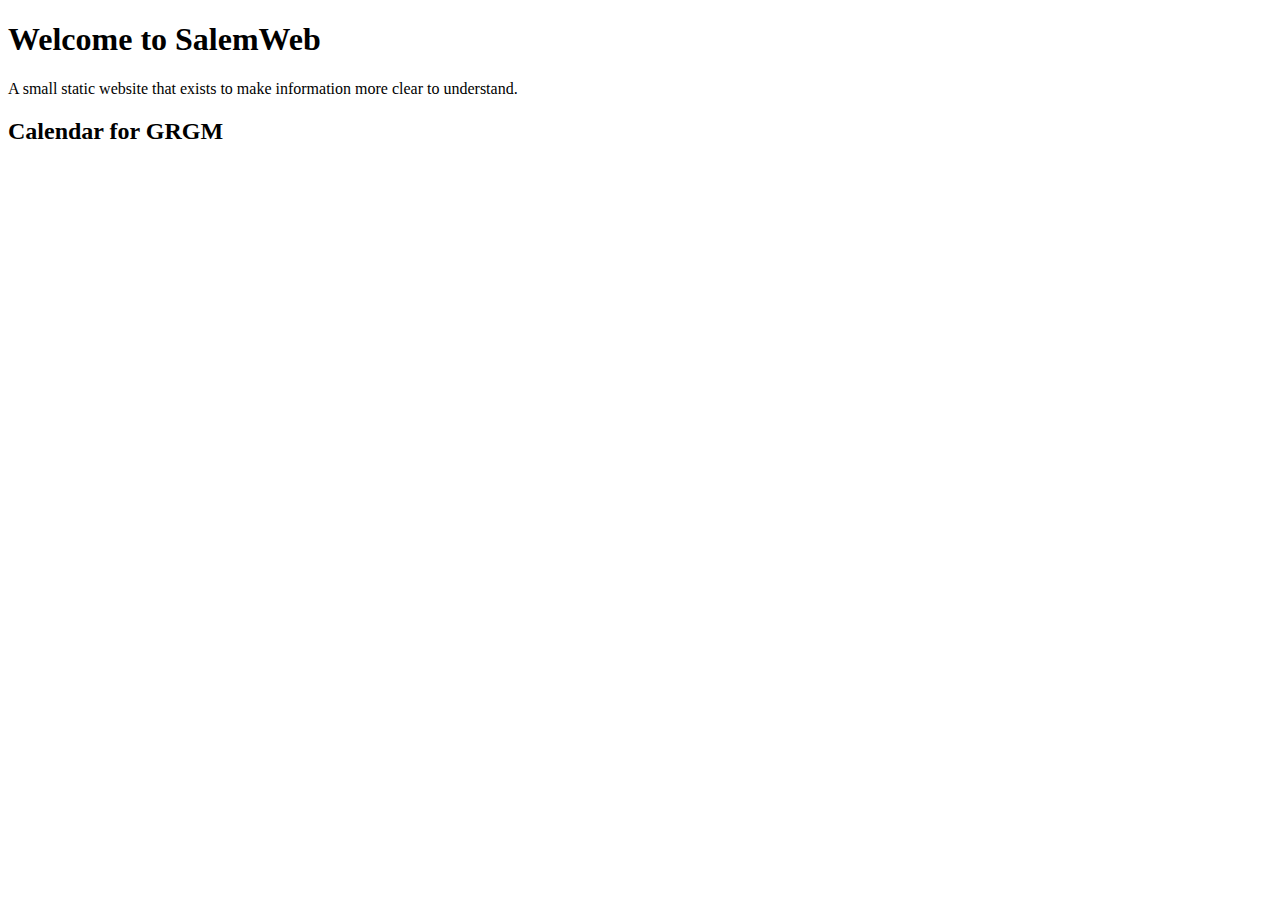
==== index.html @ 5f1e6b7e "calendar for GRGM" ====
<!DOCTYPE html>
<html>

<head>
  <meta charset="utf-8">
  <title>SalemWeb</title>
</head>

<body>
  <h1>Welcome to SalemWeb</h1>
  <p>
    A small static website that exists to make information more clear to understand.
  </p>
  <div class="calendar">
    <h2>Calendar for GRGM</h2>
    <iframe src="https://calendar.google.com/calendar/embed?mode=WEEK&amp;height=600&amp;wkst=2&amp;hl=no&amp;bgcolor=%23FFFFFF&amp;src=g0m1mnrnai1j2j16u9b6vab0ck%40group.calendar.google.com&amp;color=%2328754E&amp;src=pk0qm2e1nsc4v5ncb3ve22jc2k%40group.calendar.google.com&amp;color=%236B3304&amp;src=4qbam4jgdl23jj0h2bingeiii8%40group.calendar.google.com&amp;color=%23AB8B00&amp;src=ap4bo0vkphg5utgp1a5kd1iuis%40group.calendar.google.com&amp;color=%23B1440E&amp;ctz=Europe%2FOslo"
        style="border-width:0" width="800" height="600" frameborder="0" scrolling="no"></iframe>
  </div>
</body>

</html>
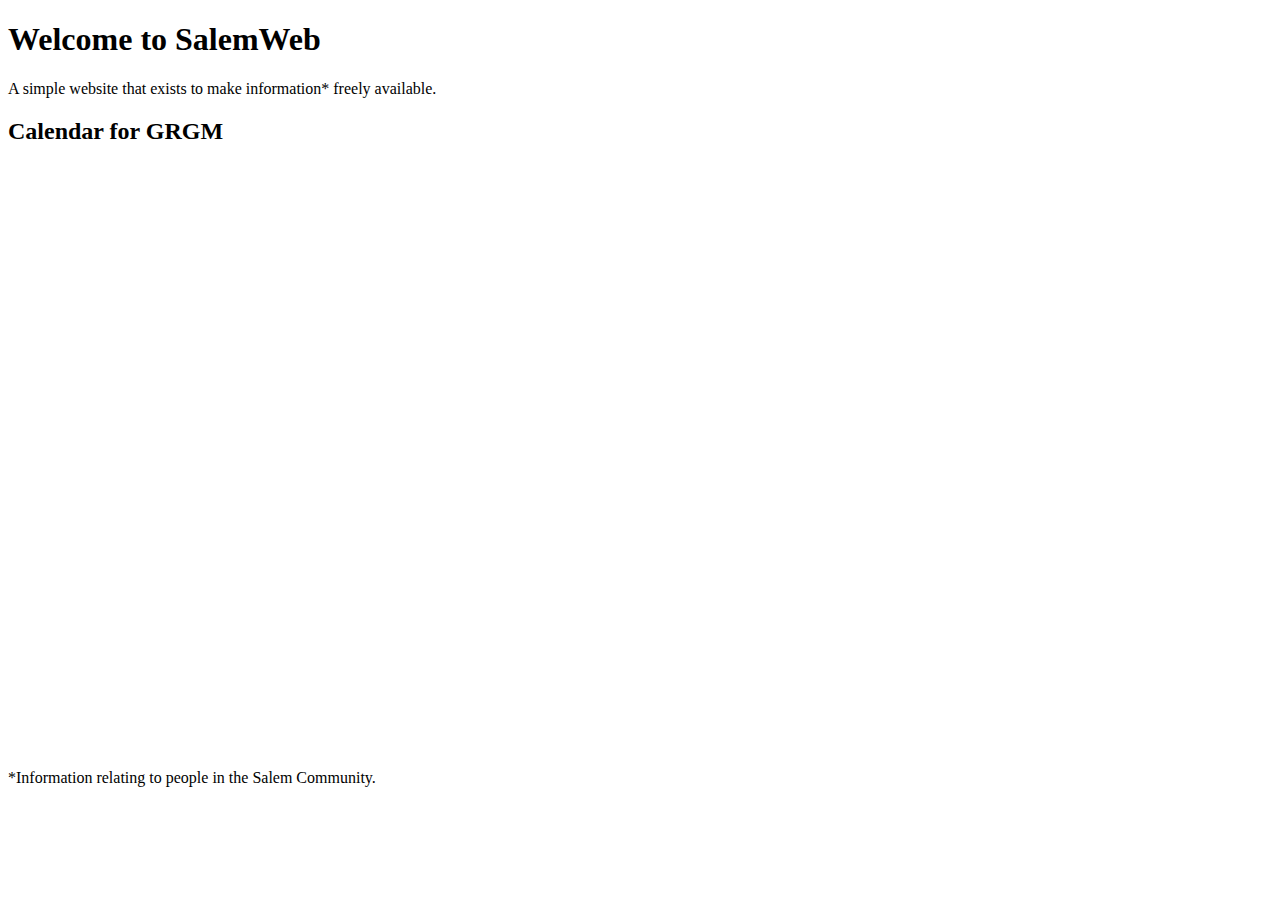
==== commit 086a9dbc: "update text" ====
--- a/index.html
+++ b/index.html
@@ -9,13 +9,17 @@
 <body>
   <h1>Welcome to SalemWeb</h1>
   <p>
-    A small static website that exists to make information more clear to understand.
+    A simple website that exists to make information* freely available.
   </p>
   <div class="calendar">
     <h2>Calendar for GRGM</h2>
     <iframe src="https://calendar.google.com/calendar/embed?mode=WEEK&amp;height=600&amp;wkst=2&amp;hl=no&amp;bgcolor=%23FFFFFF&amp;src=g0m1mnrnai1j2j16u9b6vab0ck%40group.calendar.google.com&amp;color=%2328754E&amp;src=pk0qm2e1nsc4v5ncb3ve22jc2k%40group.calendar.google.com&amp;color=%236B3304&amp;src=4qbam4jgdl23jj0h2bingeiii8%40group.calendar.google.com&amp;color=%23AB8B00&amp;src=ap4bo0vkphg5utgp1a5kd1iuis%40group.calendar.google.com&amp;color=%23B1440E&amp;ctz=Europe%2FOslo"
         style="border-width:0" width="800" height="600" frameborder="0" scrolling="no"></iframe>
   </div>
+
+  <footer>
+    *Information relating to people in the Salem Community.
+  </footer>
 </body>
 
 </html>
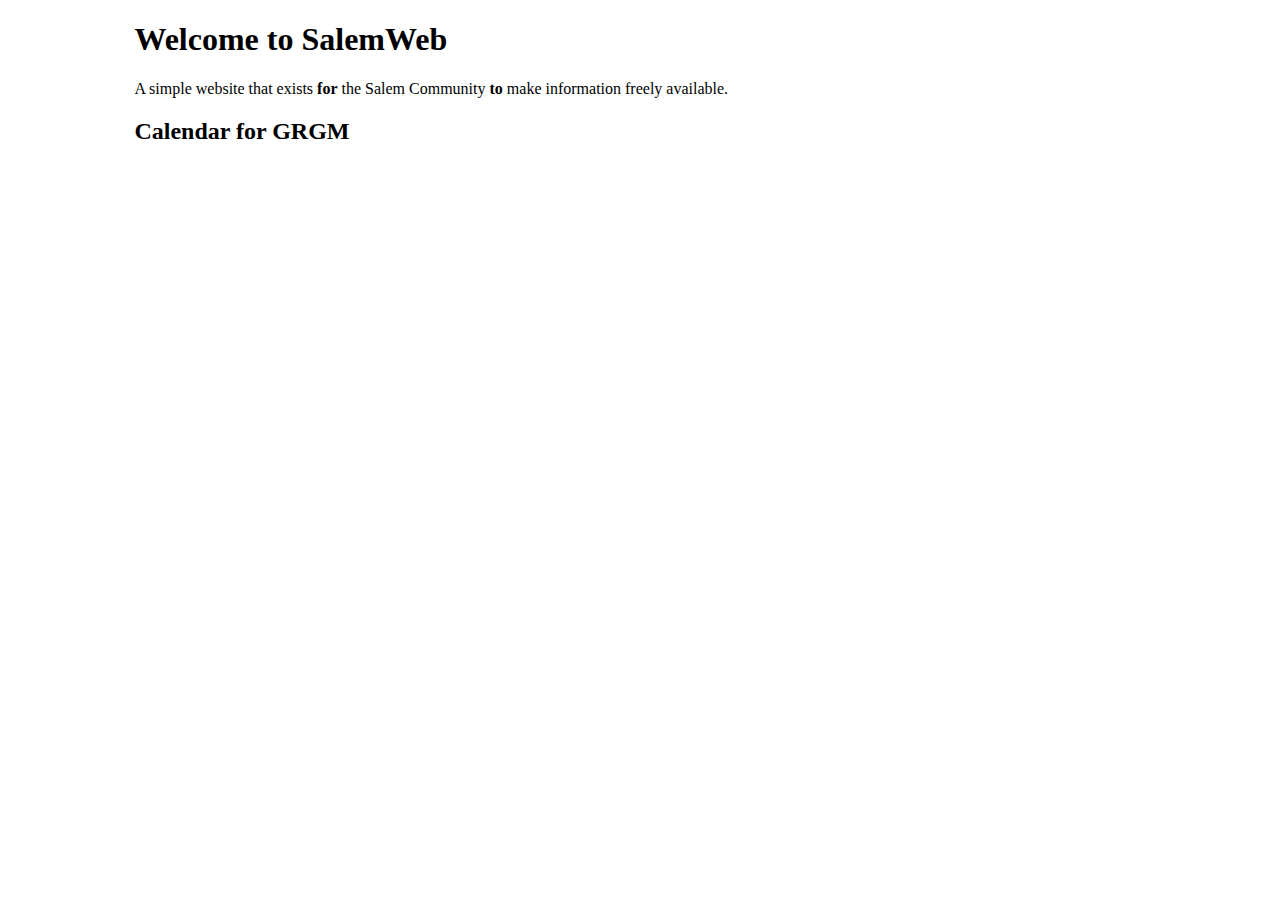
==== commit 6d656fd8: "Styling + refining text on index" ====
--- a/index.html
+++ b/index.html
@@ -4,22 +4,21 @@
 <head>
   <meta charset="utf-8">
   <title>SalemWeb</title>
+  <link rel="stylesheet" href="css/master.css">
 </head>
 
 <body>
-  <h1>Welcome to SalemWeb</h1>
-  <p>
-    A simple website that exists to make information* freely available.
-  </p>
-  <div class="calendar">
-    <h2>Calendar for GRGM</h2>
-    <iframe src="https://calendar.google.com/calendar/embed?mode=WEEK&amp;height=600&amp;wkst=2&amp;hl=no&amp;bgcolor=%23FFFFFF&amp;src=g0m1mnrnai1j2j16u9b6vab0ck%40group.calendar.google.com&amp;color=%2328754E&amp;src=pk0qm2e1nsc4v5ncb3ve22jc2k%40group.calendar.google.com&amp;color=%236B3304&amp;src=4qbam4jgdl23jj0h2bingeiii8%40group.calendar.google.com&amp;color=%23AB8B00&amp;src=ap4bo0vkphg5utgp1a5kd1iuis%40group.calendar.google.com&amp;color=%23B1440E&amp;ctz=Europe%2FOslo"
-        style="border-width:0" width="800" height="600" frameborder="0" scrolling="no"></iframe>
+  <div class="wrapper">
+    <h1>Welcome to SalemWeb</h1>
+    <p>
+      A simple website that exists <b>for</b> the Salem Community <b>to</b> make information freely available.
+    </p>
+    <div class="calendar">
+      <h2>Calendar for GRGM</h2>
+      <iframe src="https://calendar.google.com/calendar/embed?mode=WEEK&amp;height=600&amp;wkst=2&amp;hl=no&amp;bgcolor=%23FFFFFF&amp;src=g0m1mnrnai1j2j16u9b6vab0ck%40group.calendar.google.com&amp;color=%2328754E&amp;src=pk0qm2e1nsc4v5ncb3ve22jc2k%40group.calendar.google.com&amp;color=%236B3304&amp;src=4qbam4jgdl23jj0h2bingeiii8%40group.calendar.google.com&amp;color=%23AB8B00&amp;src=ap4bo0vkphg5utgp1a5kd1iuis%40group.calendar.google.com&amp;color=%23B1440E&amp;ctz=Europe%2FOslo"
+          style="border-width:0" width="800" height="600" frameborder="0" scrolling="no"></iframe>
+    </div>
   </div>
-
-  <footer>
-    *Information relating to people in the Salem Community.
-  </footer>
 </body>
 
 </html>
--- a/css/master.css
+++ b/css/master.css
@@ -0,0 +1,5 @@
+.wrapper{
+  margin: auto;
+  width: 80%;
+  min-width: 800px;
+}
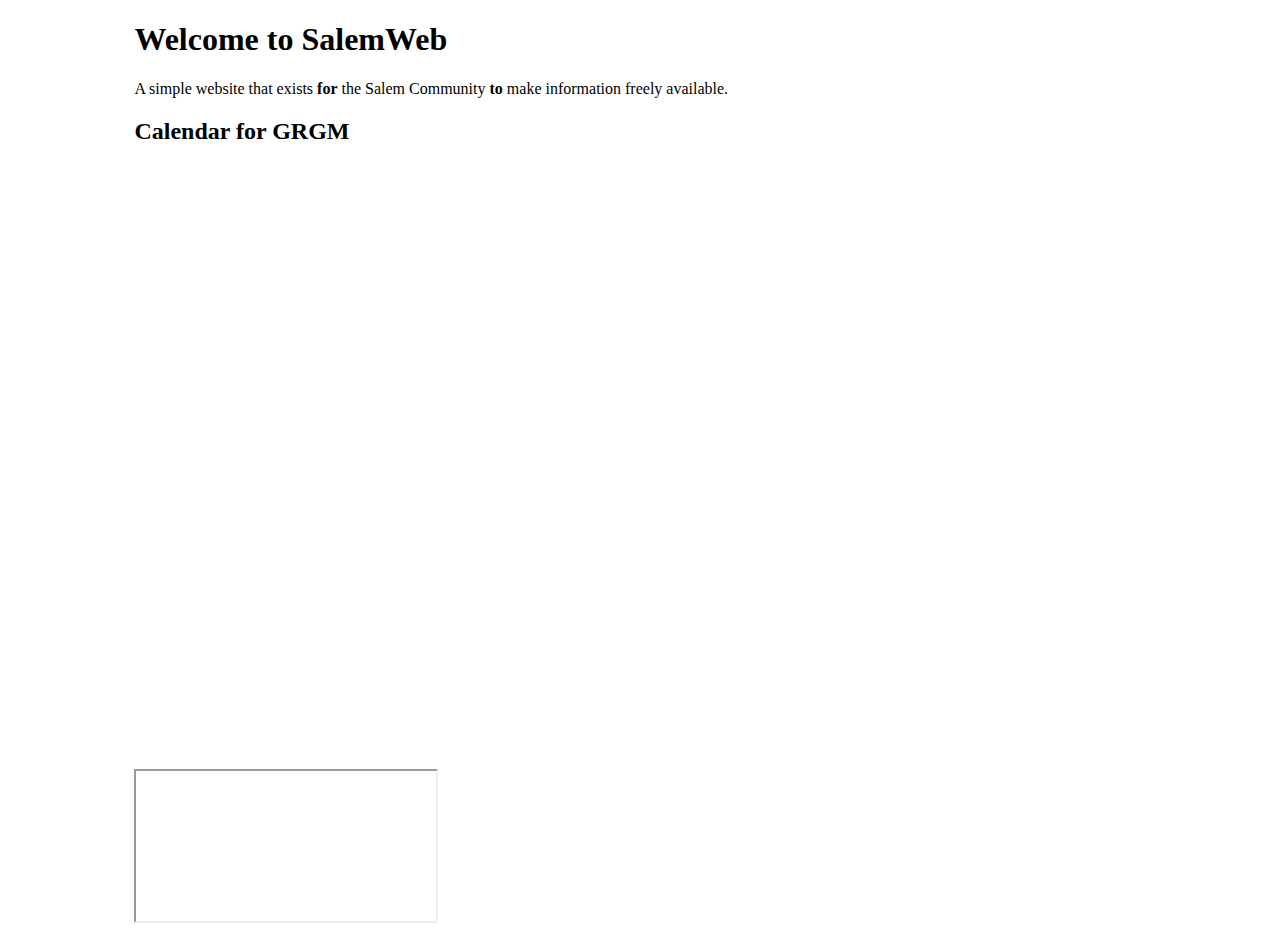
==== commit 1ba3ab2b: "add GRGM document" ====
--- a/index.html
+++ b/index.html
@@ -18,6 +18,7 @@
       <iframe src="https://calendar.google.com/calendar/embed?mode=WEEK&amp;height=600&amp;wkst=2&amp;hl=no&amp;bgcolor=%23FFFFFF&amp;src=g0m1mnrnai1j2j16u9b6vab0ck%40group.calendar.google.com&amp;color=%2328754E&amp;src=pk0qm2e1nsc4v5ncb3ve22jc2k%40group.calendar.google.com&amp;color=%236B3304&amp;src=4qbam4jgdl23jj0h2bingeiii8%40group.calendar.google.com&amp;color=%23AB8B00&amp;src=ap4bo0vkphg5utgp1a5kd1iuis%40group.calendar.google.com&amp;color=%23B1440E&amp;ctz=Europe%2FOslo"
           style="border-width:0" width="800" height="600" frameborder="0" scrolling="no"></iframe>
     </div>
+    <iframe src="https://docs.google.com/document/d/e/2PACX-1vRonNLGd048eyv03ibY5rfavdpNlwhX94tZL8fqTxdJuFtmZ3RGnThh1gfa2DyiHJiYI3ytbIrtYk3l/pub?embedded=true"></iframe>
   </div>
 </body>
 
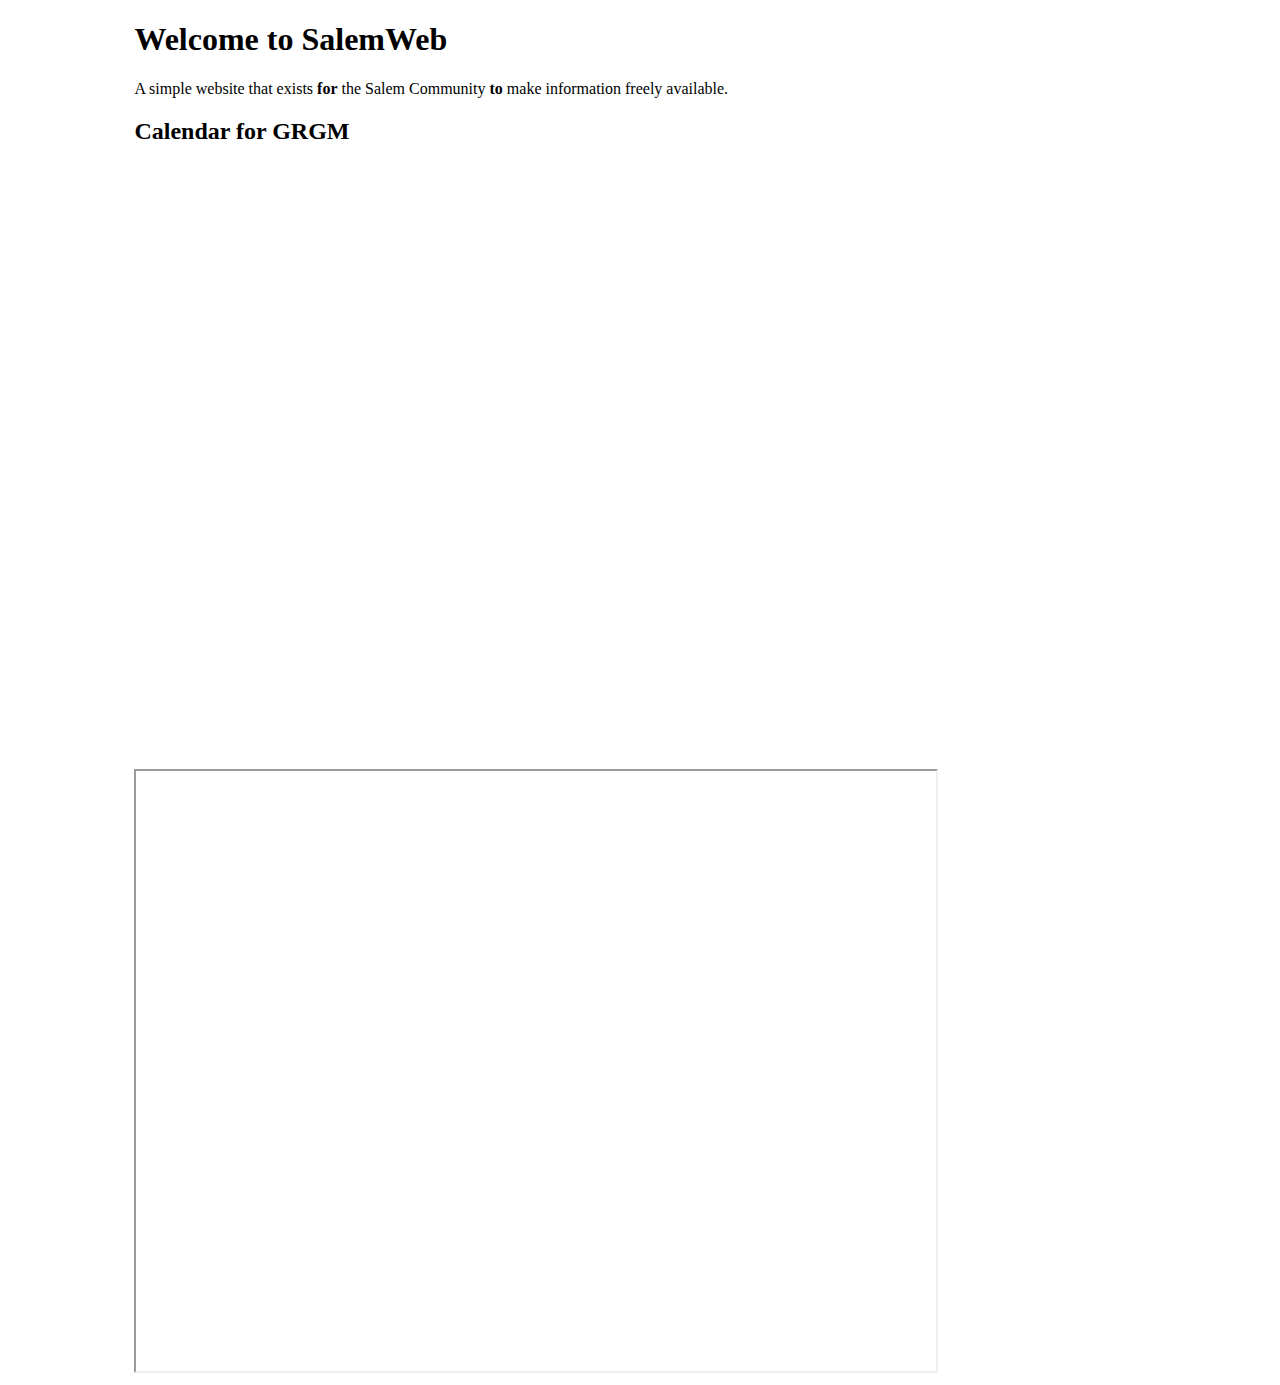
==== commit c6c0d017: "Update index.html" ====
--- a/index.html
+++ b/index.html
@@ -18,7 +18,7 @@
       <iframe src="https://calendar.google.com/calendar/embed?mode=WEEK&amp;height=600&amp;wkst=2&amp;hl=no&amp;bgcolor=%23FFFFFF&amp;src=g0m1mnrnai1j2j16u9b6vab0ck%40group.calendar.google.com&amp;color=%2328754E&amp;src=pk0qm2e1nsc4v5ncb3ve22jc2k%40group.calendar.google.com&amp;color=%236B3304&amp;src=4qbam4jgdl23jj0h2bingeiii8%40group.calendar.google.com&amp;color=%23AB8B00&amp;src=ap4bo0vkphg5utgp1a5kd1iuis%40group.calendar.google.com&amp;color=%23B1440E&amp;ctz=Europe%2FOslo"
           style="border-width:0" width="800" height="600" frameborder="0" scrolling="no"></iframe>
     </div>
-    <iframe src="https://docs.google.com/document/d/e/2PACX-1vRonNLGd048eyv03ibY5rfavdpNlwhX94tZL8fqTxdJuFtmZ3RGnThh1gfa2DyiHJiYI3ytbIrtYk3l/pub?embedded=true"></iframe>
+    <iframe width="800" height="600" src="https://docs.google.com/document/d/e/2PACX-1vRonNLGd048eyv03ibY5rfavdpNlwhX94tZL8fqTxdJuFtmZ3RGnThh1gfa2DyiHJiYI3ytbIrtYk3l/pub?embedded=true"></iframe>
   </div>
 </body>
 
